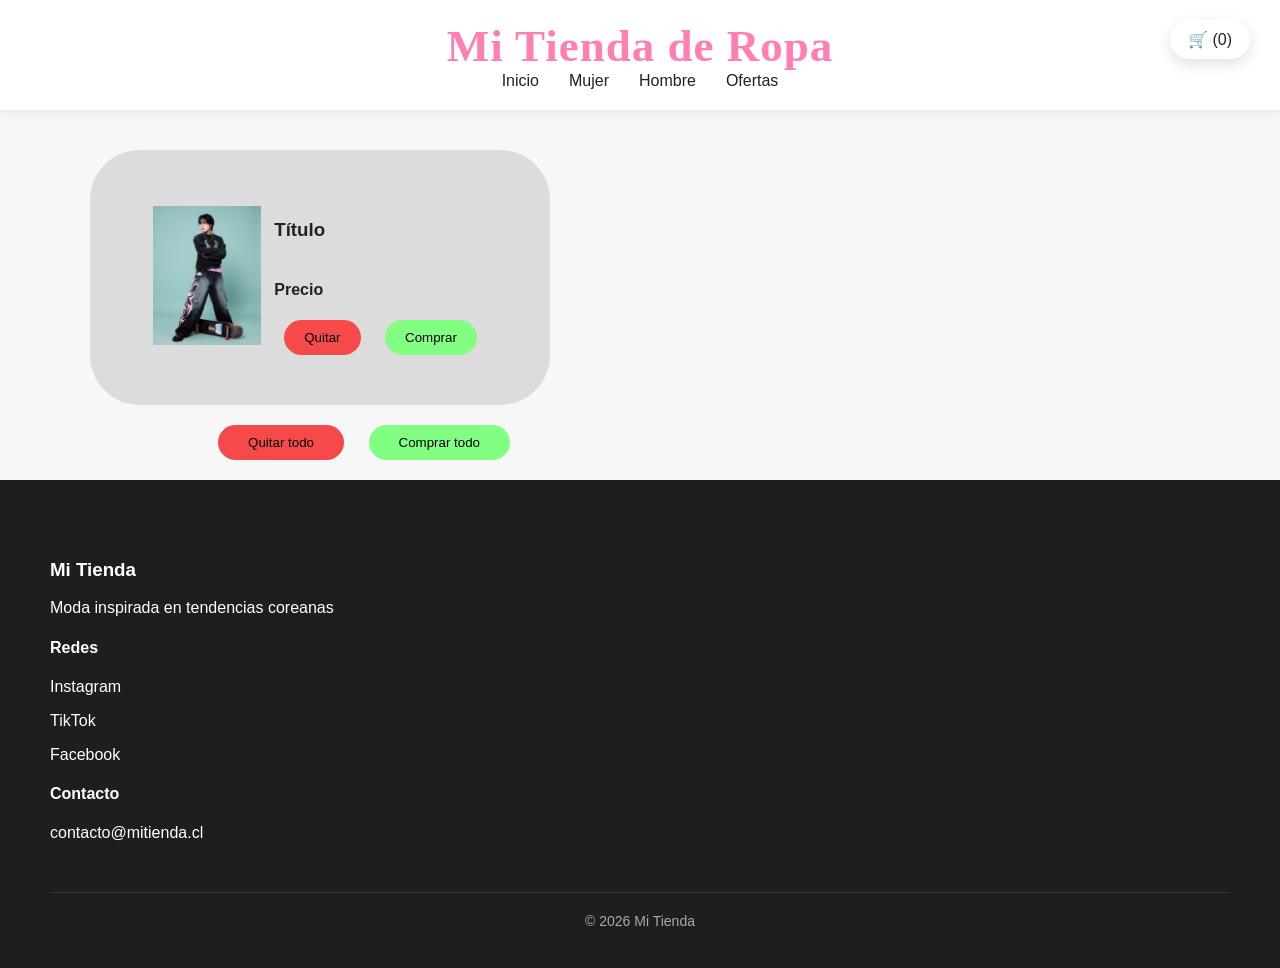
==== carrito.html @ 4f6466b8 "Merge branch 'master' of https://github.com/ClaraRiquelme/Tienda-K-Fashion" ====
<!DOCTYPE html>
<html lang="en">
<head>
    <meta charset="UTF-8">
    <meta name="viewport" content="width=device-width, initial-scale=1.0">
    <title>Tienda de ropa</title>
    <link rel="stylesheet" href="styles.css">
    <script src="script.js"></script>
</head>
<body>
    <header class="encabezado">
        <h1 class="titulo">Mi Tienda de Ropa</h1>

        <nav class="nav">
            <a href="index.html">Inicio</a>
            <a href="mujer.html">Mujer</a>
            <a href="hombre.html">Hombre</a>
            <a href="#">Ofertas</a>
        </nav>
        
        <div class="carrito">
            <a>
                🛒 (0)
            </a>
        </div>
    </header>

    <main>
        <div class="carrito-main">
            <div class="carrito-container">
                <div class="carrito-item">
                    <div class="carrito-item-img">
                        <img src="fotosRopa/outfit1.jpg">
                    </div>
                    <div class="carrito-detalles">
                        <h3>Título</h3>
                        <h4>Precio</h4>
                        <div>
                            <button class="red-button">Quitar</button>
                            <button class="green-button">Comprar</button>
                        </div>
                    </div>
                </div>
            </div>
            <div class="carrito-buttons">
                <button class="red-button">Quitar todo</button>
                <button class="green-button">Comprar todo</button>
            </div>
        </div>
    </main>

    <footer class="pie">
        <div class="contenido-pie">

            <div>
                <h3>Mi Tienda</h3>
                <p>Moda inspirada en tendencias coreanas</p>
            </div>

            <div>
                <h4>Redes</h4>
                <p>Instagram</p>
                <p>TikTok</p>
                <p>Facebook</p>
            </div>

            <div>
                <h4>Contacto</h4>
                <p>contacto@mitienda.cl</p>
            </div>

        </div>

        <p class="copyright">© 2026 Mi Tienda</p>
    </footer>
</body>
</html>
---- styles.css ----
* {
    box-sizing: border-box;
}

/* Colores que se van usando */
:root {
    --primary: #ff7eb3;
    --secondary: #ff758c;
    --text: #222;
    --bg: #f7f7f7;
    --soft: #fff0f5;
    --cancel-color:#f64a4a;
    --confirm-color: #82ff82;
}

body {
    min-height: 100vh;
    display: flex;
    flex-direction: column;
    background-color: var(--bg);
    color: var(--text);
    font-family: 'Segoe UI', Tahoma, Geneva, Verdana, sans-serif;
    margin: 0;
}

main {
    flex: 1;
}

/* Encabezado */
.encabezado {
    text-align: center;
    padding: 20px;
    position: relative;
    background: white;
    box-shadow: 0 2px 10px rgba(0,0,0,0.08);
}

.titulo {
    font-family: "Brush Script MT", cursive;
    font-size: 45px;
    color: var(--primary);
    margin: 0;
    letter-spacing: 1px;
}

/* NAVS enlaces navegación */
.nav {
    display: flex;
    justify-content: center;
    gap: 30px;
}

.nav a {
    text-decoration: none;
    color: var(--text);
    position: relative;
    font-weight: 500;
}

.nav a::after {
    content: "";
    position: absolute;
    width: 0%;
    height: 2px;
    background: var(--primary);
    left: 0;
    bottom: -5px;
    transition: 0.3s;
}

.nav a:hover::after {
    width: 100%;
}

/* Carrito de compras simulado */
.carrito {
    position: absolute;
    top: 20px;
    right: 30px;
    background: white;
    padding: 10px 18px;
    border-radius: 25px;
    display: flex;
    align-items: center;
    gap: 10px;
    box-shadow: 0 5px 15px rgba(0,0,0,0.12);
}

.carrito a {
    display: flex;
    align-items: center;
    gap: 8px;
    text-decoration: none;
    color: var(--text);
}

.carrito a:active {
    color: black;
}

.carrito img {
    width: 30px;
    height: auto;
    object-fit: contain;
}

.carrito span {
    font-size: 20px;
    font-weight: bold;
    color: var(--text);
}

/* Mensaje simulado carrito de compras */
.mensaje {
    color: green;
    font-size: 14px;
    display: none;
}

.tarjeta:active .mensaje {
    display: block;
}

/* Banner */
.banner {
    height: 80vh;
    position: relative;
    overflow: hidden;
}

/* Configuración visual del video */
.video-banner {
    width: 100%;
    height: 100%;
    object-fit: cover;
}

.banner::before {
    content: "";
    position: absolute;
    width: 100%;
    height: 100%;
    background-color: rgba(0,0,0,0.35);
}

.texto-banner {
    position: absolute;
    color: white;
    top: 50%;
    left: 10%;
    transform: translateY(-50%);
    z-index: 2;
}

.texto-banner h2 {
    font-size: 52px;
    margin-bottom: 10px;
}

.texto-banner p {
    margin: 10px 0;
    font-size: 20px;
}

section {
    margin-bottom: 30px;
}

/* Ropa Destacados */
.destacados {
    padding: 40px 30px;
    background: var(--soft);
}

.destacados h2 {
    text-align: center;
    margin-bottom: 30px;
    font-size: 32px;
    color: var(--primary);
}

/* Grid */
.galeria {
    display: grid;
    grid-template-columns: repeat(auto-fit, minmax(220px, 1fr));
    gap: 25px;
    padding: 30px;
}

/* Tarjetas */
.tarjeta {
    position: relative;
    background: white;
    border-radius: 15px;
    padding: 12px;
    transition: 0.3s;
    box-shadow: 0 5px 15px rgba(0,0,0,0.05);
    display: flex;
    flex-direction: column;
    justify-content: space-between;
    overflow: visible;
}

.tarjeta:hover {
    transform: translateY(-10px);
}

/* Fondo tarjetas PNG */
.tarjeta-destacado {
    background: #ffeef4;
}

.tarjeta-pastel-rosa {
    background: #ffe5ec;
}

.tarjeta-pastel-lila {
    background: #f3e8ff;
}

.tarjeta-pastel-celeste {
    background: #e3f2fd;
}

.tarjeta-pastel-beige {
    background: #fdf6ec;
}

/* Imágen */
.tarjeta img {
    width: 100%;
    height: 320px;
    object-fit: contain;
    border-radius: 10px;
    transition: 0.3s;
}

.tarjeta:hover img {
    transform: scale(1.03);
}

/* Contenedor de imágen */
.img-container {
    position: relative;
    background: rgba(255,255,255,0.5);
    padding: 15px;
    display: flex;
    justify-content: center;
    align-items: center;
}

/* Imágenes PNG */
.tarjeta-png .img-container {
    border-radius: 10px;
    height: 320px;
    overflow: hidden;
}

.tarjeta-png img {
    width: 100%;
    height: 100%;
    object-fit: contain;
}

/* Tarjetas mujer */
.tarjeta-mujer .img-container {
    background: linear-gradient(180deg, #ffddea, #fff5f8);
}

/* Tarjetas hombre */
.tarjeta-hombre .img-container {
    background: linear-gradient(180deg, #dde7ff, #f5f7ff);
}

/* Tarjetas destacados */
.tarjeta-destacado .img-container {
    background: linear-gradient(180deg, #ffe4ef, #fff7fa);
}

/* Texto tarjetas */
.tarjeta h3 {
    margin-top: 15px;
    margin-bottom: 5px;
    font-size: 18px;
}

.precio {
    margin-bottom: 15px;
    color: var(--secondary);
    font-weight: bold;
}

/* Botón Ver más */
.btn-overlay {
    position: absolute;
    bottom: 10px;
    left: 50%;
    transform: translateX(-50%);
    background: white;
    padding: 6px 12px;
    border-radius: 20px;
    font-size: 14px;
    opacity: 0;
    transition: 0.3s;
    text-decoration: none;
    color: black;
}

.tarjeta:hover .btn-overlay {
    opacity: 1;
    bottom: 15px;
}

/* Botones */
.boton {
    background: linear-gradient(45deg, var(--primary), var(--secondary));
    border: none;
    padding: 10px 18px;
    border-radius: 25px;
    color: white;
    cursor: pointer;
    transition: 0.3s;
}

.boton:hover {
    transform: scale(1.05);
}

/* Tag */
.tag {
    position: absolute;
    top: 15px;
    left: 15px;
    background: var(--primary);
    color: white;
    padding: 8px 14px;
    border-radius: 12px;
    font-size: 12px;
    font-weight: bold;
    z-index: 20;
    box-shadow: 0 4px 10px rgba(0,0,0,0.15);
}

/* Ofertas */
.banner-ofertas {
    position: relative;
    height: 75vh;
    overflow: hidden;
}

.banner-ofertas img {
    width: 100%;
    height: 100%;
    object-fit: cover;
}

.banner-ofertas::before {
    content: "";
    position: absolute;
    inset: 0;
    background: rgba(0,0,0,0.35);
}

.texto-oferta {
    position: absolute;
    top: 50%;
    left: 10%;
    transform: translateY(-50%);
    color: white;
    z-index: 2;
}

.texto-oferta h2 {
    font-size: 58px;
}

.texto-oferta p {
    font-size: 22px;
}

.frase-oferta {
    text-align: center;
    padding: 60px;
    background: var(--soft);
}

/* ----------------- DETALLES Otra página----------------- */

.section-detalles {
    display: flex;
    padding: 50px;
}

.detalles-img {
    width: 50%;
}

.detalles-img img {
    width: 100%;
}

.detalles {
    margin-left: 50px;
    display: flex;
    flex-direction: column;
}

.detalles h1, .detalles h3, .detalles p {
    margin: 0 0 10px;
}

/* Carrito */
.carrito-main {
    display: flex;
    flex-direction: column;
    justify-content: start;
    padding: 20px 70px 20px 70px;
    width: 50%;
}

.carrito-container {
    display: flex;
    flex-direction: column;
}

.carrito-item {
    display: flex;
    align-items: center;
    justify-content: space-evenly;
    background-color: gainsboro;
    border-radius: 50px;
    padding: 50px;
    margin: 20px;
}

.carrito-item-img {
    width: 30%;
}

.carrito-item-img img {
    width: 100%;
}

.carrito-detalles {
    display: flex;
    flex-direction: column;
}

.carrito-detalles div {
    display: inline;
}

.carrito-detalles div button, .carrito-buttons button {
    border-style: none;
    border-radius: 30px;
    margin: 0 10px;
}

.carrito-detalles div button {
    padding: 10px 20px;
}

.red-button {
    background-color: var(--cancel-color);
}

.green-button {
    background-color: var(--confirm-color);
}

.carrito-buttons {
    align-self: flex-end;
    margin: 0 50px;
}

.carrito-buttons button {
    padding: 10px 30px;
}

/* ----------------- /DETALLES FOOTER----------------- */
.pie {
    background: #1e1e1e;
    color: white;
    padding: 60px 50px 25px;
}

.footer-grid {
    display: grid;
    grid-template-columns: 2fr 1fr 1fr;
    gap: 50px;
    align-items: start;
}

.footer-brand {
    padding-right: 35px;
}

.footer-brand img {
    width: 80px;
    margin-bottom: 15px;
}

.footer-brand h3 {
    margin: 0 0 10px;
    font-size: 30px;
    font-family: "Brush Script MT", cursive;
    color: #f7b3d6;
}

.footer-brand p {
    color: #ccc;
    max-width: 280px;
}

.footer-col {
    padding-left: 35px;
    border-left: 1px solid rgba(255,255,255,0.15);
}

.footer-col h4 {
    margin-bottom: 20px;
    color: white;
}

.footer-col p {
    color: #bbb;
    margin: 12px 0;
    cursor: pointer;
    transition: 0.3s;
}

.footer-col p:hover {
    color: var(--primary);
}

.copyright {
    text-align: center;
    margin-top: 50px;
    padding-top: 20px;
    border-top: 1px solid rgba(255,255,255,0.1);
    color: #aaa;
    font-size: 14px;
}

.footer-marca {
    display: flex;
    align-items: center;
    gap: 15px;
}

.footer-marca img {
    width: 65px;
    height: auto;
}

.footer-marca h3 {
    margin: 0;
}

.red-social {
    display: flex;
    align-items: center;
    gap: 12px;
    margin: 14px 0;
    cursor: pointer;
}

.red-social img {
    width: 22px;
    height: 22px;
    object-fit: contain;
}

.red-social span {
    color: #bbb;
    transition: 0.3s;
}

.red-social:hover span {
    color: var(--primary);
}

/* Responsive */
@media (max-width: 768px) {
    .texto-banner h2,
    .texto-oferta h2 {
        font-size: 32px;
    }

    .galeria {
        padding: 20px;
        gap: 15px;
    }

    .section-detalles {
        flex-direction: column;
    }

    .detalles-img {
        width: 100%;
    }

    .detalles {
        margin-left: 0;
        margin-top: 20px;
    }
    
    .footer-grid {
        grid-template-columns: 1fr;
        text-align: center;
    }

    .footer-brand p {
        margin: auto;
    }

    .footer-col {
        border-left: none;
        padding-left: 0;
    }
}
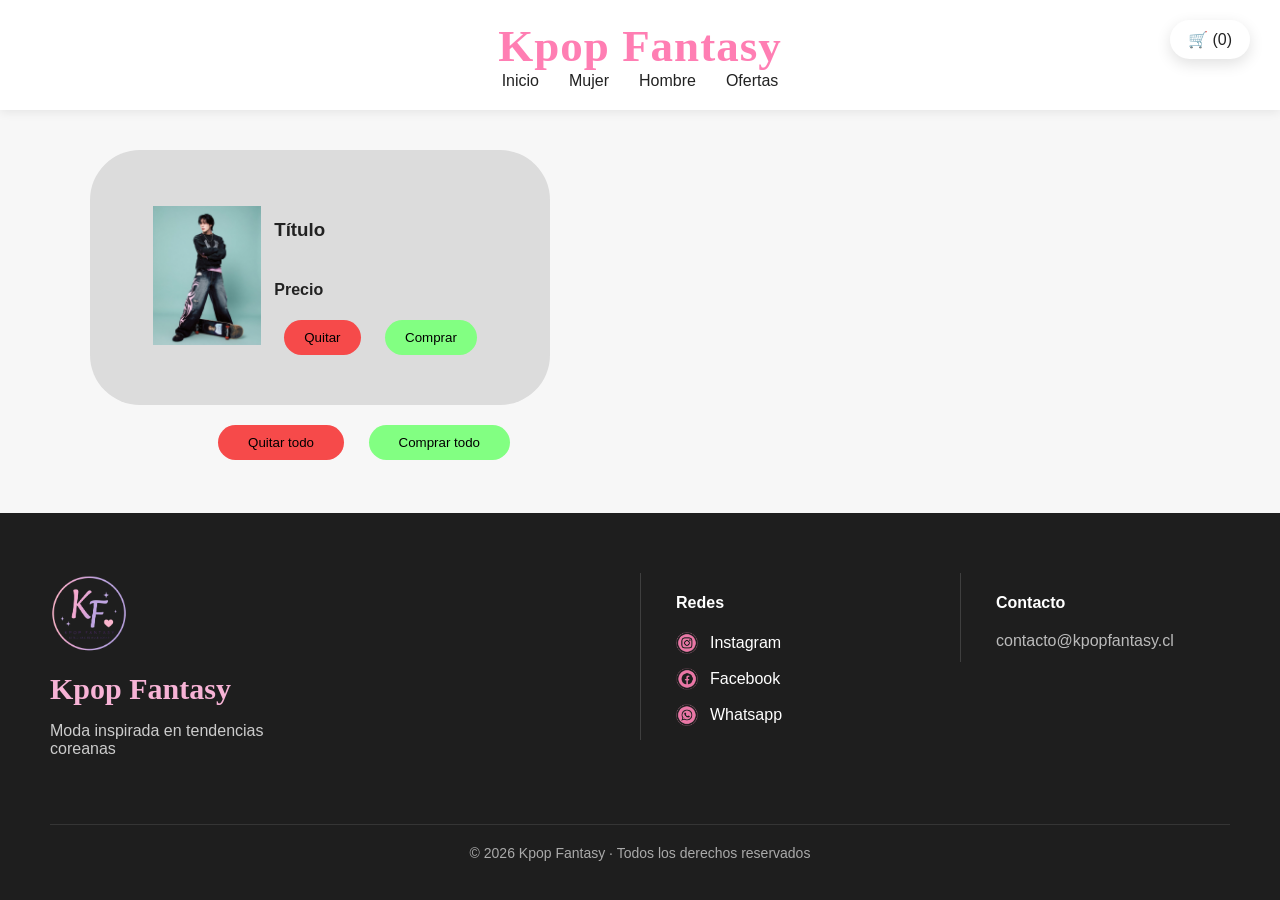
==== commit b6d14b9e: "Añado footer a Carritohtml" ====
--- a/carrito.html
+++ b/carrito.html
@@ -3,13 +3,13 @@
 <head>
     <meta charset="UTF-8">
     <meta name="viewport" content="width=device-width, initial-scale=1.0">
-    <title>Tienda de ropa</title>
+    <title>Kpop Fantasy</title>
     <link rel="stylesheet" href="styles.css">
     <script src="script.js"></script>
 </head>
 <body>
     <header class="encabezado">
-        <h1 class="titulo">Mi Tienda de Ropa</h1>
+        <h1 class="titulo">Kpop Fantasy</h1>
 
         <nav class="nav">
             <a href="index.html">Inicio</a>
@@ -49,29 +49,47 @@
         </div>
     </main>
 
-    <footer class="pie">
-        <div class="contenido-pie">
+<footer class="pie">
 
-            <div>
-                <h3>Mi Tienda</h3>
-                <p>Moda inspirada en tendencias coreanas</p>
+    <div class="footer-grid">
+
+        <div class="footer-brand">
+            <img src="fotosVarias/logo.png" alt="Logo">
+            <h3>Kpop Fantasy</h3>
+            <p>Moda inspirada en tendencias coreanas</p>
+        </div>
+
+        <div class="footer-col">
+            <h4>Redes</h4>
+
+            <div class="red-social">
+                <img src="fotosVarias/instagram.png" alt="Instagram"
+                <span>Instagram</span>
             </div>
 
-            <div>
-                <h4>Redes</h4>
-                <p>Instagram</p>
-                <p>TikTok</p>
-                <p>Facebook</p>
+            <div class="red-social">
+                <img src="fotosVarias/facebook.png" alt="Facebook"
+                <span>Facebook</span>
             </div>
 
-            <div>
-                <h4>Contacto</h4>
-                <p>contacto@mitienda.cl</p>
+            <div class="red-social">
+                <img src="fotosVarias/whatsapp.png" alt="Whatsapp"
+                <span>Whatsapp</span>
             </div>
 
         </div>
 
-        <p class="copyright">© 2026 Mi Tienda</p>
-    </footer>
+        <div class="footer-col">
+            <h4>Contacto</h4>
+            <p>contacto@kpopfantasy.cl</p>
+        </div>
+
+    </div>
+
+    <p class="copyright">
+        © 2026 Kpop Fantasy · Todos los derechos reservados
+    </p>
+
+</footer>
 </body>
 </html>
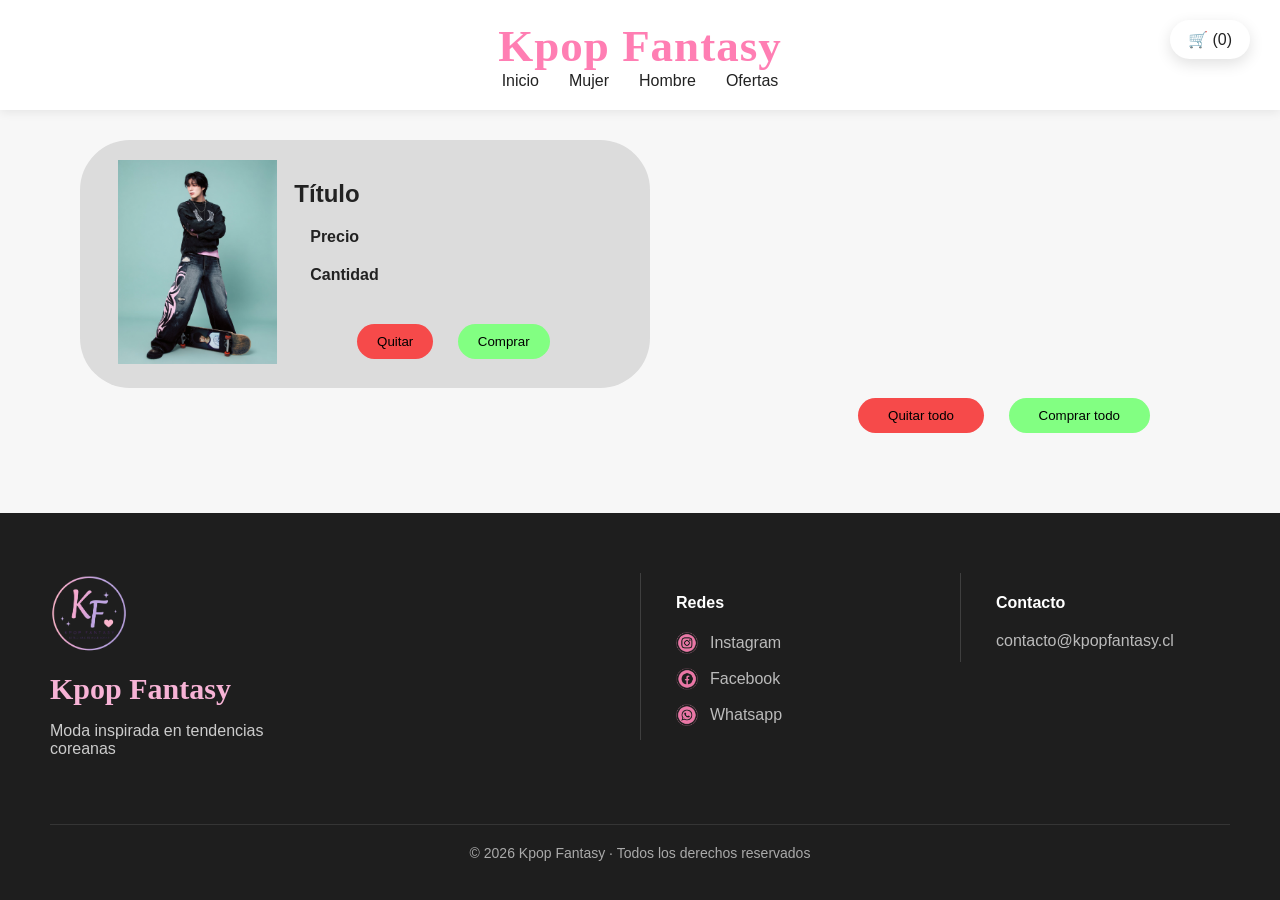
==== commit d8dabd31: "Merge branch 'master' of github.com:ClaraRiquelme/Tienda-K-Fashion" ====
--- a/carrito.html
+++ b/carrito.html
@@ -33,18 +33,19 @@
                         <img src="fotosRopa/outfit1.jpg">
                     </div>
                     <div class="carrito-detalles">
-                        <h3>Título</h3>
+                        <h2>Título</h2>
                         <h4>Precio</h4>
+                        <h4>Cantidad</h4>
                         <div>
-                            <button class="red-button">Quitar</button>
-                            <button class="green-button">Comprar</button>
+                            <button class="remove-button">Quitar</button>
+                            <button class="purchase-button">Comprar</button>
                         </div>
                     </div>
                 </div>
             </div>
             <div class="carrito-buttons">
-                <button class="red-button">Quitar todo</button>
-                <button class="green-button">Comprar todo</button>
+                <button class="remove-all-button">Quitar todo</button>
+                <button class="purchase-all-button">Comprar todo</button>
             </div>
         </div>
     </main>
@@ -63,17 +64,17 @@
             <h4>Redes</h4>
 
             <div class="red-social">
-                <img src="fotosVarias/instagram.png" alt="Instagram"
+                <img src="fotosVarias/instagram.png" alt="Instagram">
                 <span>Instagram</span>
             </div>
 
             <div class="red-social">
-                <img src="fotosVarias/facebook.png" alt="Facebook"
+                <img src="fotosVarias/facebook.png" alt="Facebook">
                 <span>Facebook</span>
             </div>
 
             <div class="red-social">
-                <img src="fotosVarias/whatsapp.png" alt="Whatsapp"
+                <img src="fotosVarias/whatsapp.png" alt="Whatsapp">
                 <span>Whatsapp</span>
             </div>
 
--- a/styles.css
+++ b/styles.css
@@ -10,7 +10,11 @@
     --bg: #f7f7f7;
     --soft: #fff0f5;
     --cancel-color:#f64a4a;
+    --cancel-color-hover: #ff9090;
+    --cancel-color-active: #e22a2a;
     --confirm-color: #82ff82;
+    --confirm-color-hover: #b0ffb0;
+    --confirm-color-active: #53ec53;
 }
 
 body {
@@ -416,7 +420,6 @@
     flex-direction: column;
     justify-content: start;
     padding: 20px 70px 20px 70px;
-    width: 50%;
 }
 
 .carrito-container {
@@ -430,8 +433,9 @@
     justify-content: space-evenly;
     background-color: gainsboro;
     border-radius: 50px;
-    padding: 50px;
-    margin: 20px;
+    padding: 20px;
+    margin: 10px;
+    width: 50%;
 }
 
 .carrito-item-img {
@@ -445,10 +449,23 @@
 .carrito-detalles {
     display: flex;
     flex-direction: column;
+    justify-content: start;
+    width: 60%;
+}
+
+.carrito-detalles h2 {
+    margin: 10px 0;
+}
+
+.carrito-detalles h4 {
+    margin: 10px 0;
+    text-indent: 5%;
 }
 
 .carrito-detalles div {
     display: inline;
+    margin-top: 30px;
+    align-self: center;
 }
 
 .carrito-detalles div button, .carrito-buttons button {
@@ -461,12 +478,28 @@
     padding: 10px 20px;
 }
 
-.red-button {
+.remove-button, .remove-all-button {
     background-color: var(--cancel-color);
 }
 
-.green-button {
+.remove-button:hover, .remove-all-button:hover {
+    background-color: var(--cancel-color-hover);
+}
+
+.remove-button:active, .remove-all-button:active {
+    background-color: var(--cancel-color-active);
+}
+
+.purchase-button, .purchase-all-button {
     background-color: var(--confirm-color);
+}
+
+.purchase-button:hover, .purchase-all-button:hover {
+    background-color: var(--confirm-color-hover);
+}
+
+.purchase-button:active, .purchase-all-button:active {
+    background-color: var(--confirm-color-active);
 }
 
 .carrito-buttons {
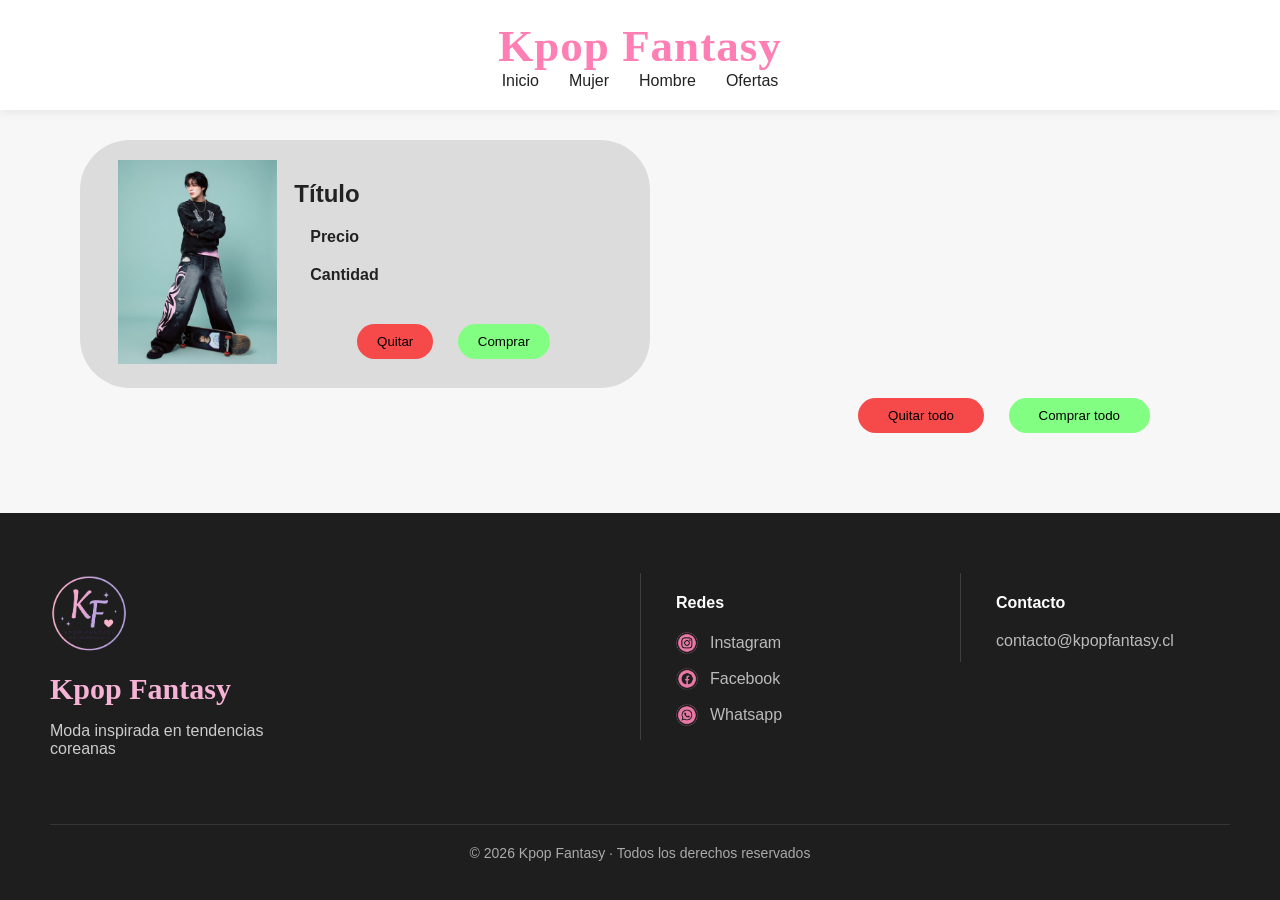
==== commit e15d1b4f: "Añadido imagen de carrito" ====
--- a/carrito.html
+++ b/carrito.html
@@ -15,14 +15,8 @@
             <a href="index.html">Inicio</a>
             <a href="mujer.html">Mujer</a>
             <a href="hombre.html">Hombre</a>
-            <a href="#">Ofertas</a>
+            <a href="ofertas.html">Ofertas</a>
         </nav>
-        
-        <div class="carrito">
-            <a>
-                🛒 (0)
-            </a>
-        </div>
     </header>
 
     <main>
--- a/styles.css
+++ b/styles.css
@@ -79,7 +79,8 @@
 
 /* Carrito de compras simulado */
 .carrito {
-    position: absolute;
+    position: fixed;
+    z-index: 1;
     top: 20px;
     right: 30px;
     background: white;
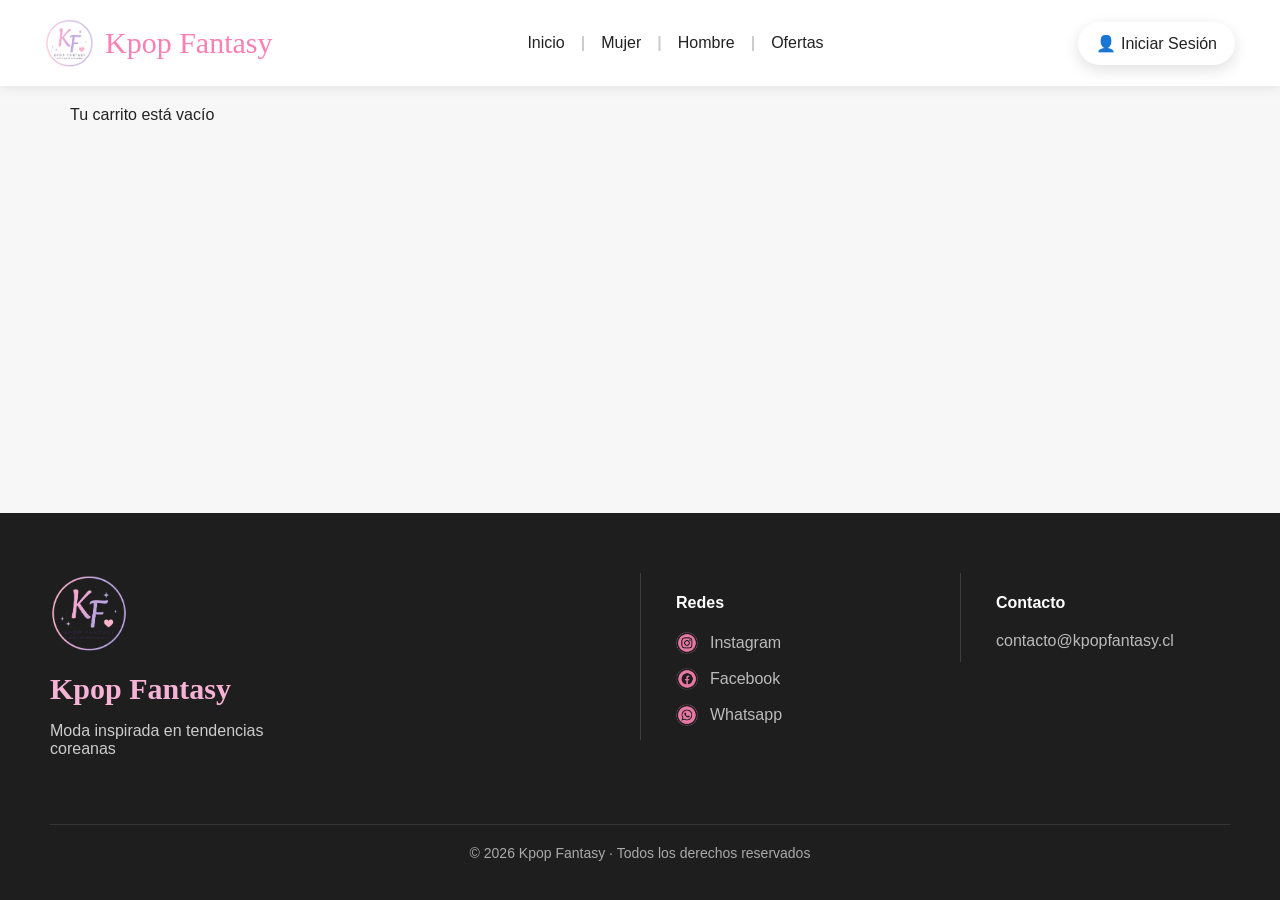
==== commit 2577b210: "Agrego Login y arreglo de encabezado" ====
--- a/carrito.html
+++ b/carrito.html
@@ -8,16 +8,29 @@
     <script src="script.js"></script>
 </head>
 <body>
-    <header class="encabezado">
-        <h1 class="titulo">Kpop Fantasy</h1>
+<header class="encabezado">
 
-        <nav class="nav">
-            <a href="index.html">Inicio</a>
-            <a href="mujer.html">Mujer</a>
-            <a href="hombre.html">Hombre</a>
-            <a href="ofertas.html">Ofertas</a>
-        </nav>
-    </header>
+    <div class="logo-box">
+        <img src="fotosVarias/logo.png" alt="Logo">
+        <span>Kpop Fantasy</span>
+    </div>
+
+    <nav class="nav">
+        <a href="index.html">Inicio</a>
+        <span>|</span>
+        <a href="mujer.html">Mujer</a>
+        <span>|</span>
+        <a href="hombre.html">Hombre</a>
+        <span>|</span>
+        <a href="ofertas.html">Ofertas</a>
+    </nav>
+
+    <div class="acciones-header">
+        <a href="login/login.html" class="login-link" id="userButton">
+        👤 Iniciar Sesión
+        </a>
+    </div>
+</header>
 
     <main>
         <div class="carrito-main">
--- a/styles.css
+++ b/styles.css
@@ -2,7 +2,8 @@
     box-sizing: border-box;
 }
 
-/* Colores que se van usando */
+
+/* ----------------- Colores en uso ----------------- */
 :root {
     --primary: #ff7eb3;
     --secondary: #ff758c;
@@ -17,6 +18,7 @@
     --confirm-color-active: #53ec53;
 }
 
+/* ----------------- BODY ----------------- */
 body {
     min-height: 100vh;
     display: flex;
@@ -31,35 +33,96 @@
     flex: 1;
 }
 
-/* Encabezado */
+section {
+    margin-bottom: 30px;
+}
+
+/* ----------------- LOGIN ----------------- */
+
+.acciones-header {
+    display: flex;
+    align-items: center;
+    gap: 18px;
+}
+
+.login-link {
+    text-decoration: none;
+    color: var(--text);
+    font-weight: 500;
+    padding: 12px 18px;
+    border-radius: 25px;
+    background: white;
+    box-shadow: 0 5px 15px rgba(0,0,0,0.12);
+    transition: 0.3s;
+}
+
+.login-link:hover {
+    background: var(--soft);
+    transform: translateY(-2px);
+}
+
+.login-icon:hover {
+    transform: translateY(-3px);
+    background: var(--soft);
+}
+
+
+.login-icon:hover {
+    transform: scale(1.05);
+}
+
+/* ----------------- ENCABEZADO ----------------- */
 .encabezado {
-    text-align: center;
-    padding: 20px;
-    position: relative;
+    display: flex;
+    align-items: center;
+    justify-content: space-between;
+    padding: 18px 45px;
     background: white;
-    box-shadow: 0 2px 10px rgba(0,0,0,0.08);
-}
-
-.titulo {
+    box-shadow: 0 2px 12px rgba(0,0,0,0.08);
+    position: sticky;
+    top: 0;
+    z-index: 100;
+}
+
+/* ----------------- LOGO INCIAL ----------------- */
+
+.logo-box {
+    display: flex;
+    align-items: center;
+    gap: 10px;
+}
+
+.logo-box img {
+    width: 50px;
+}
+
+.logo-box span {
     font-family: "Brush Script MT", cursive;
-    font-size: 45px;
+    font-size: 30px;
     color: var(--primary);
-    margin: 0;
-    letter-spacing: 1px;
-}
-
-/* NAVS enlaces navegación */
+}
+
+/* ----------------- NAVS enlaces navegación ----------------- */
 .nav {
     display: flex;
-    justify-content: center;
-    gap: 30px;
+    align-items: center;
+    gap: 16px;
+}
+
+.nav span {
+    color: #ccc;
+    font-weight: bold;
 }
 
 .nav a {
     text-decoration: none;
     color: var(--text);
-    position: relative;
     font-weight: 500;
+    transition: 0.3s;
+}
+
+.nav a:hover {
+    color: var(--primary);
 }
 
 .nav a::after {
@@ -77,12 +140,8 @@
     width: 100%;
 }
 
-/* Carrito de compras simulado */
+/* ----------------- CARRITO ----------------- */
 .carrito {
-    position: fixed;
-    z-index: 1;
-    top: 20px;
-    right: 30px;
     background: white;
     padding: 10px 18px;
     border-radius: 25px;
@@ -110,31 +169,14 @@
     object-fit: contain;
 }
 
-.carrito span {
-    font-size: 20px;
-    font-weight: bold;
-    color: var(--text);
-}
-
-/* Mensaje simulado carrito de compras */
-.mensaje {
-    color: green;
-    font-size: 14px;
-    display: none;
-}
-
-.tarjeta:active .mensaje {
-    display: block;
-}
-
-/* Banner */
+/* ----------------- BANNER ----------------- */
 .banner {
     height: 80vh;
     position: relative;
     overflow: hidden;
 }
 
-/* Configuración visual del video */
+/* ----------------- CONFIGURACIÓN VISUAL DEL VIDEO ----------------- */
 .video-banner {
     width: 100%;
     height: 100%;
@@ -168,11 +210,9 @@
     font-size: 20px;
 }
 
-section {
-    margin-bottom: 30px;
-}
-
-/* Ropa Destacados */
+
+
+/* ----------------- DESTACADOS ----------------- */
 .destacados {
     padding: 40px 30px;
     background: var(--soft);
@@ -185,7 +225,7 @@
     color: var(--primary);
 }
 
-/* Grid */
+/* ----------------- GALERÍA ----------------- */
 .galeria {
     display: grid;
     grid-template-columns: repeat(auto-fit, minmax(220px, 1fr));
@@ -193,7 +233,7 @@
     padding: 30px;
 }
 
-/* Tarjetas */
+/* ----------------- TARJETAS ----------------- */
 .tarjeta {
     position: relative;
     background: white;
@@ -211,28 +251,6 @@
     transform: translateY(-10px);
 }
 
-/* Fondo tarjetas PNG */
-.tarjeta-destacado {
-    background: #ffeef4;
-}
-
-.tarjeta-pastel-rosa {
-    background: #ffe5ec;
-}
-
-.tarjeta-pastel-lila {
-    background: #f3e8ff;
-}
-
-.tarjeta-pastel-celeste {
-    background: #e3f2fd;
-}
-
-.tarjeta-pastel-beige {
-    background: #fdf6ec;
-}
-
-/* Imágen */
 .tarjeta img {
     width: 100%;
     height: 320px;
@@ -241,11 +259,7 @@
     transition: 0.3s;
 }
 
-.tarjeta:hover img {
-    transform: scale(1.03);
-}
-
-/* Contenedor de imágen */
+/* ----------------- CONTENEDOR DE IMÁGEN ----------------- */
 .img-container {
     position: relative;
     background: rgba(255,255,255,0.5);
@@ -255,7 +269,7 @@
     align-items: center;
 }
 
-/* Imágenes PNG */
+/* ----------------- IMÁGENES PNG ----------------- */
 .tarjeta-png .img-container {
     border-radius: 10px;
     height: 320px;
@@ -267,23 +281,47 @@
     height: 100%;
     object-fit: contain;
 }
-
-/* Tarjetas mujer */
+/* ----------------- FONDO TARJETAS PNG ----------------- */
+.tarjeta-destacado {
+    background: #ffeef4;
+}
+
+.tarjeta-pastel-rosa {
+    background: #ffe5ec;
+}
+
+.tarjeta-pastel-lila {
+    background: #f3e8ff;
+}
+
+.tarjeta-pastel-celeste {
+    background: #e3f2fd;
+}
+
+.tarjeta-pastel-beige {
+    background: #fdf6ec;
+}
+
+/* ----------------- TARJETAS MUJER ----------------- */
 .tarjeta-mujer .img-container {
     background: linear-gradient(180deg, #ffddea, #fff5f8);
 }
 
-/* Tarjetas hombre */
+/* ----------------- TARJETAS HOMBRE ----------------- */
 .tarjeta-hombre .img-container {
     background: linear-gradient(180deg, #dde7ff, #f5f7ff);
 }
 
-/* Tarjetas destacados */
+/* ----------------- TARJETAS DESTACADO ----------------- */
 .tarjeta-destacado .img-container {
     background: linear-gradient(180deg, #ffe4ef, #fff7fa);
 }
 
-/* Texto tarjetas */
+.tarjeta:hover img {
+    transform: scale(1.03);
+}
+
+/* ----------------- texto TARJETAS ----------------- */
 .tarjeta h3 {
     margin-top: 15px;
     margin-bottom: 5px;
@@ -296,7 +334,7 @@
     font-weight: bold;
 }
 
-/* Botón Ver más */
+/* ----------------- BOTÓN VER MÁS ----------------- */
 .btn-overlay {
     position: absolute;
     bottom: 10px;
@@ -317,7 +355,7 @@
     bottom: 15px;
 }
 
-/* Botones */
+/* ----------------- BOTONES ----------------- */
 .boton {
     background: linear-gradient(45deg, var(--primary), var(--secondary));
     border: none;
@@ -332,7 +370,7 @@
     transform: scale(1.05);
 }
 
-/* Tag */
+/* ----------------- TAG ----------------- */
 .tag {
     position: absolute;
     top: 15px;
@@ -347,7 +385,7 @@
     box-shadow: 0 4px 10px rgba(0,0,0,0.15);
 }
 
-/* Ofertas */
+/* ----------------- OFERTAS ----------------- */
 .banner-ofertas {
     position: relative;
     height: 75vh;
@@ -392,7 +430,7 @@
 
 /* ----------------- DETALLES Otra página----------------- */
 
-.section-detalles {
+#section-detalles {
     display: flex;
     padding: 50px;
 }
@@ -415,7 +453,7 @@
     margin: 0 0 10px;
 }
 
-/* Carrito */
+/* ----------------- PÁGINA CARRITO ----------------- */
 .carrito-main {
     display: flex;
     flex-direction: column;
@@ -615,7 +653,7 @@
     color: var(--primary);
 }
 
-/* Responsive */
+/* ----------------- RESPONSIVE ----------------- */
 @media (max-width: 768px) {
     .texto-banner h2,
     .texto-oferta h2 {
@@ -627,7 +665,7 @@
         gap: 15px;
     }
 
-    .section-detalles {
+    #section-detalles {
         flex-direction: column;
     }
 
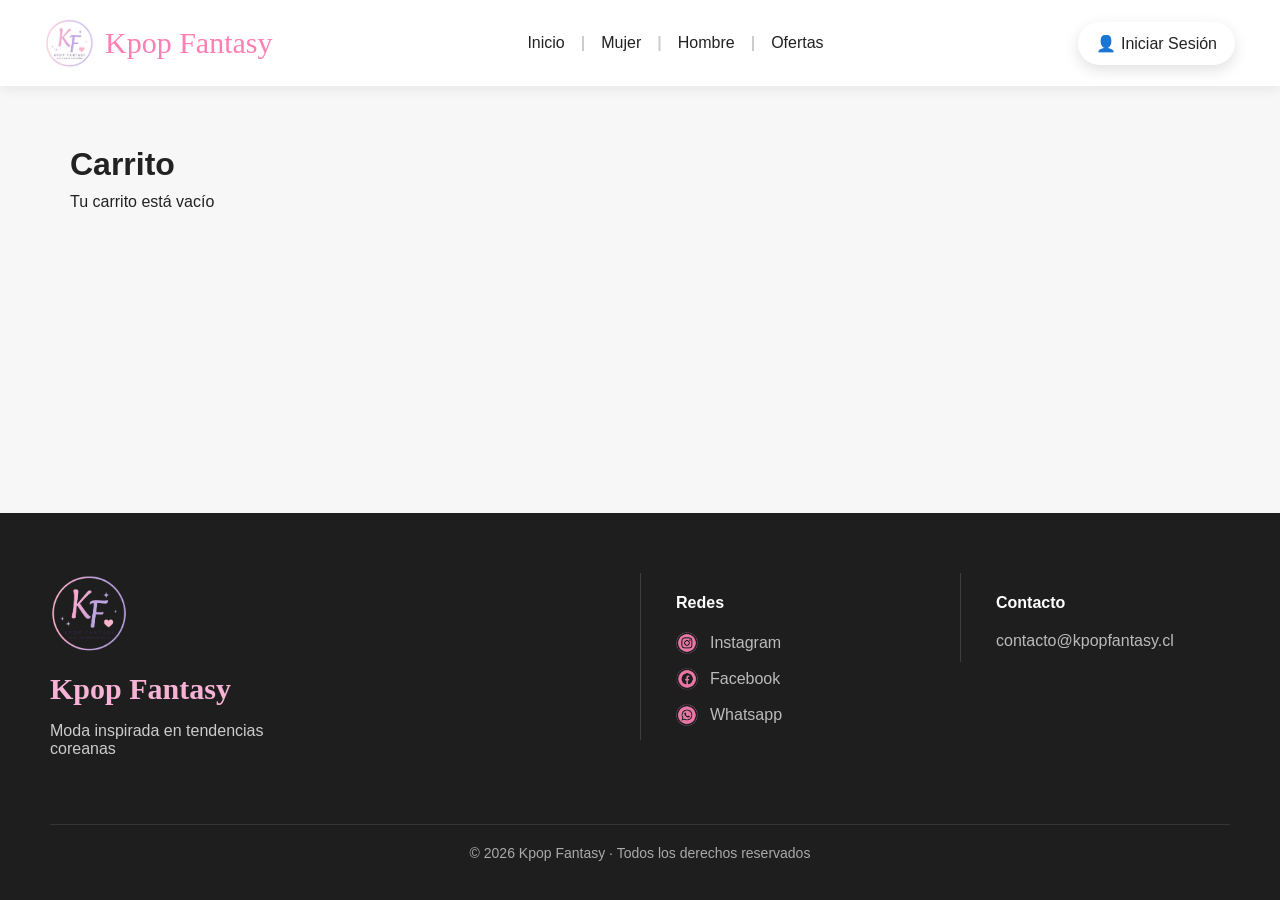
==== commit 63d005f9: "Añade resumen a carrito.html con precio total Además de modifica la página detalles.html centrando s" ====
--- a/carrito.html
+++ b/carrito.html
@@ -32,27 +32,38 @@
     </div>
 </header>
 
-    <main>
-        <div class="carrito-main">
-            <div class="carrito-container">
-                <div class="carrito-item">
-                    <div class="carrito-item-img">
-                        <img src="fotosRopa/outfit1.jpg">
-                    </div>
-                    <div class="carrito-detalles">
-                        <h2>Título</h2>
-                        <h4>Precio</h4>
-                        <h4>Cantidad</h4>
-                        <div>
-                            <button class="remove-button">Quitar</button>
-                            <button class="purchase-button">Comprar</button>
+    <main id="carrito-main">
+        <div class="contenido">
+            <h1>Carrito</h1>
+            <div>
+                <div id="carrito-lista">
+                    <div class="carrito-item">
+                        <div class="carrito-item-img">
+                            <img src="fotosRopa/outfit1.jpg">
+                        </div>
+                        <div class="item-detalles">
+                            <h2>Título</h2>
+                            <h4>Precio</h4>
+                            <h4>Cantidad</h4>
+                            <h4>Precio total</h4>
+                            <div>
+                                <button class="remove-button">Quitar</button>
+                                <button class="purchase-button">Comprar</button>
+                            </div>
                         </div>
                     </div>
                 </div>
-            </div>
-            <div class="carrito-buttons">
-                <button class="remove-all-button">Quitar todo</button>
-                <button class="purchase-all-button">Comprar todo</button>
+                <div id="resumen">
+                    <h1>Resumen</h1>
+                    <div id="resumen-precio-total">
+                        <h2>Precio total:</h2>
+                        <h2>PRECIO</h2>
+                    </div>
+                    <div class="carrito-buttons">
+                        <button class="purchase-all-button">Comprar todo</button>
+                        <button class="remove-all-button">Quitar todo</button>
+                    </div>
+                </div>
             </div>
         </div>
     </main>
--- a/styles.css
+++ b/styles.css
@@ -71,6 +71,44 @@
     transform: scale(1.05);
 }
 
+/* ----------------- USUARIO ----------------- */
+.usuario-box {
+    display: flex;
+    align-items: center;
+}
+
+#userPanel {
+    display: flex;
+    align-items: center;
+    gap: 12px;
+    background: white;
+    padding: 10px 16px;
+    border-radius: 30px;
+    box-shadow: 0 4px 12px rgba(0,0,0,0.08);
+}
+
+#userName {
+    color: var(--primary);
+    font-weight: 600;
+    font-size: 14px;
+}
+
+#logoutBtn {
+    border: none;
+    background: #ffe6ef;
+    color: var(--primary);
+    padding: 8px 14px;
+    border-radius: 20px;
+    cursor: pointer;
+    font-size: 13px;
+    transition: 0.3s;
+}
+
+#logoutBtn:hover {
+    background: var(--primary);
+    color: white;
+}
+
 /* ----------------- ENCABEZADO ----------------- */
 .encabezado {
     display: flex;
@@ -433,17 +471,22 @@
 #section-detalles {
     display: flex;
     padding: 50px;
+    justify-content: center;
 }
 
 .detalles-img {
-    width: 50%;
+    width: 400px;
+    height: 500px;
+    text-align: center;
 }
 
 .detalles-img img {
-    width: 100%;
+    /* width: 100%; */
+    height: 100%;
 }
 
 .detalles {
+    max-width: 400px;
     margin-left: 50px;
     display: flex;
     flex-direction: column;
@@ -454,16 +497,26 @@
 }
 
 /* ----------------- PÁGINA CARRITO ----------------- */
-.carrito-main {
+
+#carrito-main {
+    padding: 50px;
+}
+
+#carrito-main h1, #carrito-main p {
+    margin: 10px 20px;
+}
+
+#carrito-main .contenido > div {
+    display: flex;
+    align-items: flex-start;
+}
+
+#carrito-lista {
     display: flex;
     flex-direction: column;
     justify-content: start;
-    padding: 20px 70px 20px 70px;
-}
-
-.carrito-container {
-    display: flex;
-    flex-direction: column;
+    padding-right: 40px;
+    flex-grow: 2;
 }
 
 .carrito-item {
@@ -474,46 +527,44 @@
     border-radius: 50px;
     padding: 20px;
     margin: 10px;
-    width: 50%;
 }
 
 .carrito-item-img {
-    width: 30%;
+    height: 220px;
 }
 
 .carrito-item-img img {
-    width: 100%;
-}
-
-.carrito-detalles {
+    height: 100%;
+}
+
+.item-detalles {
     display: flex;
     flex-direction: column;
     justify-content: start;
     width: 60%;
 }
 
-.carrito-detalles h2 {
+.item-detalles h2 {
     margin: 10px 0;
 }
 
-.carrito-detalles h4 {
+.item-detalles h4 {
     margin: 10px 0;
     text-indent: 5%;
 }
 
-.carrito-detalles div {
+.item-detalles div {
     display: inline;
     margin-top: 30px;
     align-self: center;
 }
 
-.carrito-detalles div button, .carrito-buttons button {
+.item-detalles div button, .carrito-buttons button {
     border-style: none;
     border-radius: 30px;
-    margin: 0 10px;
-}
-
-.carrito-detalles div button {
+}
+
+.item-detalles div button {
     padding: 10px 20px;
 }
 
@@ -541,13 +592,28 @@
     background-color: var(--confirm-color-active);
 }
 
+#resumen {
+    background-color: gainsboro;
+    border-radius: 20px;
+
+    display: flex;
+    flex-direction: column;
+    padding: 20px;
+}
+
+#resumen #resumen-precio-total {
+    margin: 0 20px;
+}
+
 .carrito-buttons {
-    align-self: flex-end;
-    margin: 0 50px;
+    align-self: center;
+    width: 80%;
 }
 
 .carrito-buttons button {
     padding: 10px 30px;
+    width: 100%;
+    margin: 10px 0;
 }
 
 /* ----------------- /DETALLES FOOTER----------------- */
@@ -655,40 +721,84 @@
 
 /* ----------------- RESPONSIVE ----------------- */
 @media (max-width: 768px) {
-    .texto-banner h2,
-    .texto-oferta h2 {
-        font-size: 32px;
-    }
-
-    .galeria {
+
+    .encabezado {
         padding: 20px;
-        gap: 15px;
-    }
-
-    #section-detalles {
+    }
+
+    .logo-box {
         flex-direction: column;
-    }
-
-    .detalles-img {
+        gap: 8px;
+    }
+
+    .logo-box span {
+        font-size: 26px;
+    }
+
+    .nav {
+        gap: 10px;
+        font-size: 14px;
+        flex-wrap: wrap;
+    }
+
+    .carrito {
+        position: static;
+        padding: 8px 14px;
+    }
+
+    #container {
         width: 100%;
-    }
-
-    .detalles {
-        margin-left: 0;
-        margin-top: 20px;
-    }
-    
-    .footer-grid {
+        min-height: auto;
+        border-radius: 18px;
+    }
+
+    .form-container,
+    .overlay-container {
+        width: 100%;
+        position: relative;
+    }
+
+    .overlay-container {
+        display: none;
+    }
+
+    .login,
+    .register {
+        position: relative;
+        width: 100%;
+        transform: none !important;
+        opacity: 1;
+    }
+
+    .content {
+        padding: 30px 20px;
+    }
+
+    input {
+        font-size: 16px;
+    }
+
+    button {
+        width: 100%;
+    }
+}
+
+@media (max-width: 992px) {
+    .encabezado {
         grid-template-columns: 1fr;
+        gap: 20px;
         text-align: center;
     }
 
-    .footer-brand p {
-        margin: auto;
-    }
-
-    .footer-col {
-        border-left: none;
-        padding-left: 0;
-    }
-}+    .logo-box,
+    .nav,
+    .acciones-header {
+        justify-self: center;
+    }
+
+    .nav {
+        flex-wrap: wrap;
+        justify-content: center;
+    }
+}
+
